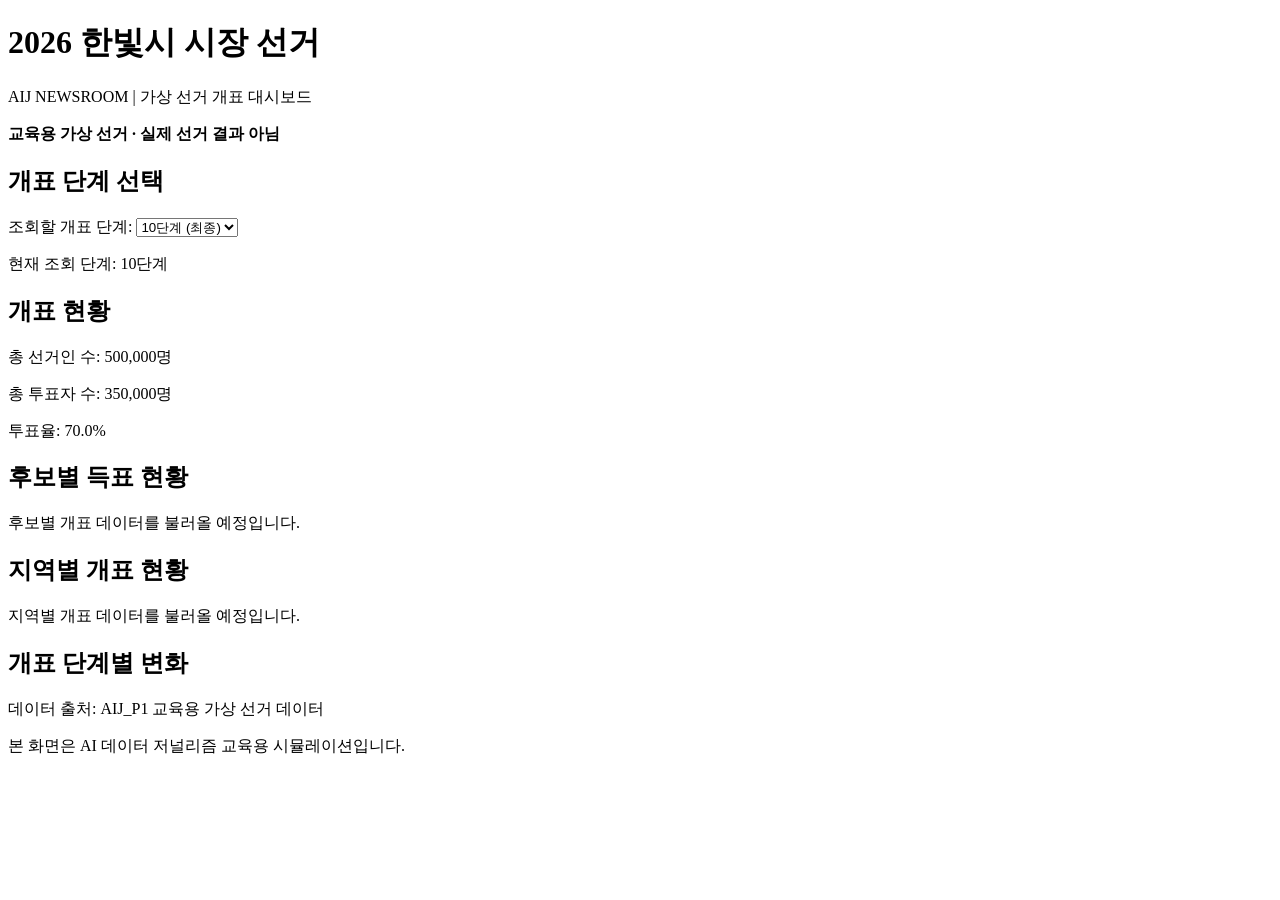
==== AIJ_P1/STEP4_Dashboard/templates/index.html @ d92d567b "STEP 4_표 대시보드 개발" ====
<!DOCTYPE html>
<html lang="ko">
<head>
    <meta charset="UTF-8">
    <meta name="viewport" content="width=device-width, initial-scale=1.0">
    <title>AIJ_P1 | 가상 선거 개표 대시보드</title>
    <link rel="stylesheet" href="/static/style.css">
</head>
<body>

    <header>
        <h1>2026 한빛시 시장 선거</h1>
        <p>AIJ NEWSROOM | 가상 선거 개표 대시보드</p>
        <strong>교육용 가상 선거 · 실제 선거 결과 아님</strong>
    </header>

    <main>

<section id="step-control">
    <h2>개표 단계 선택</h2>

    <label for="step-select">조회할 개표 단계:</label>

    <select id="step-select">
        <option value="1">1단계</option>
        <option value="2">2단계</option>
        <option value="3">3단계</option>
        <option value="4">4단계</option>
        <option value="5">5단계</option>
        <option value="6">6단계</option>
        <option value="7">7단계</option>
        <option value="8">8단계</option>
        <option value="9">9단계</option>
        <option value="10" selected>10단계 (최종)</option>
    </select>

    <p id="selected-step-info">
        현재 조회 단계: 10단계
    </p>
</section>

        <section>
            <h2>개표 현황</h2>
            <p>총 선거인 수: 500,000명</p>
            <p>총 투표자 수: 350,000명</p>
            <p>투표율: 70.0%</p>
        </section>

        <section>
            <h2>후보별 득표 현황</h2>
            <div id="candidate-results">
                후보별 개표 데이터를 불러올 예정입니다.
            </div>
        </section>

        <section>
            <h2>지역별 개표 현황</h2>
            <div id="region-results">
                지역별 개표 데이터를 불러올 예정입니다.
            </div>
        </section>

        <section>
            <h2>개표 단계별 변화</h2>
            <div id="vote-chart"></div>
        </section>
    </main>

    <footer>
        <p>데이터 출처: AIJ_P1 교육용 가상 선거 데이터</p>
        <p>본 화면은 AI 데이터 저널리즘 교육용 시뮬레이션입니다.</p>
    </footer>

    <script src="https://cdn.plot.ly/plotly-3.1.0.min.js"></script>
<script src="/static/dashboard.js"></script>
</body>
</html>
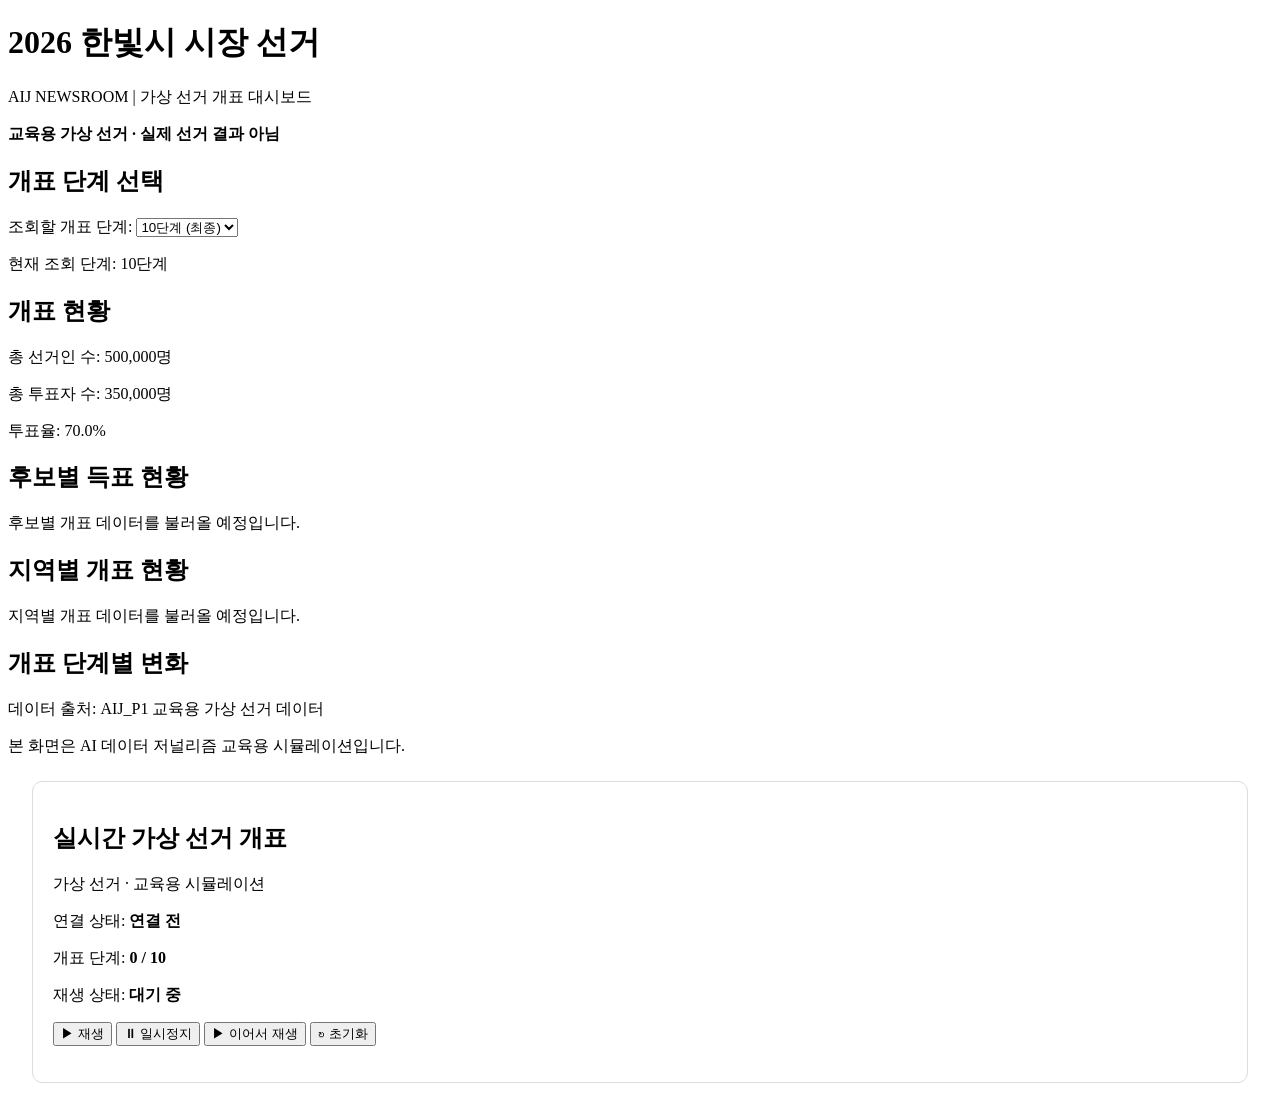
==== commit 1407ac27: "STEP 5_WebSocket 구현" ====
--- a/AIJ_P1/STEP4_Dashboard/templates/index.html
+++ b/AIJ_P1/STEP4_Dashboard/templates/index.html
@@ -73,5 +73,53 @@
 
     <script src="https://cdn.plot.ly/plotly-3.1.0.min.js"></script>
 <script src="/static/dashboard.js"></script>
+
+<!-- STEP 5: WebSocket 개표 제어 영역 -->
+<section id="websocket-controls"
+         style="margin: 24px; padding: 20px;
+                border: 1px solid #ddd;
+                border-radius: 10px;">
+
+    <h2>실시간 가상 선거 개표</h2>
+
+    <p>가상 선거 · 교육용 시뮬레이션</p>
+
+    <p>
+        연결 상태:
+        <strong id="ws-connection-status">연결 전</strong>
+    </p>
+
+    <p>
+        개표 단계:
+        <strong id="ws-current-step">0 / 10</strong>
+    </p>
+
+    <p>
+        재생 상태:
+        <strong id="ws-playback-status">대기 중</strong>
+    </p>
+
+    <button id="ws-start-btn" type="button">
+        ▶ 재생
+    </button>
+
+    <button id="ws-pause-btn" type="button">
+        ⏸ 일시정지
+    </button>
+
+    <button id="ws-resume-btn" type="button">
+        ▶ 이어서 재생
+    </button>
+
+    <button id="ws-reset-btn" type="button">
+        ↻ 초기화
+    </button>
+
+    <p id="ws-error-message"
+       role="alert"
+       style="color: red;"></p>
+
+</section>
+
 </body>
 </html>
